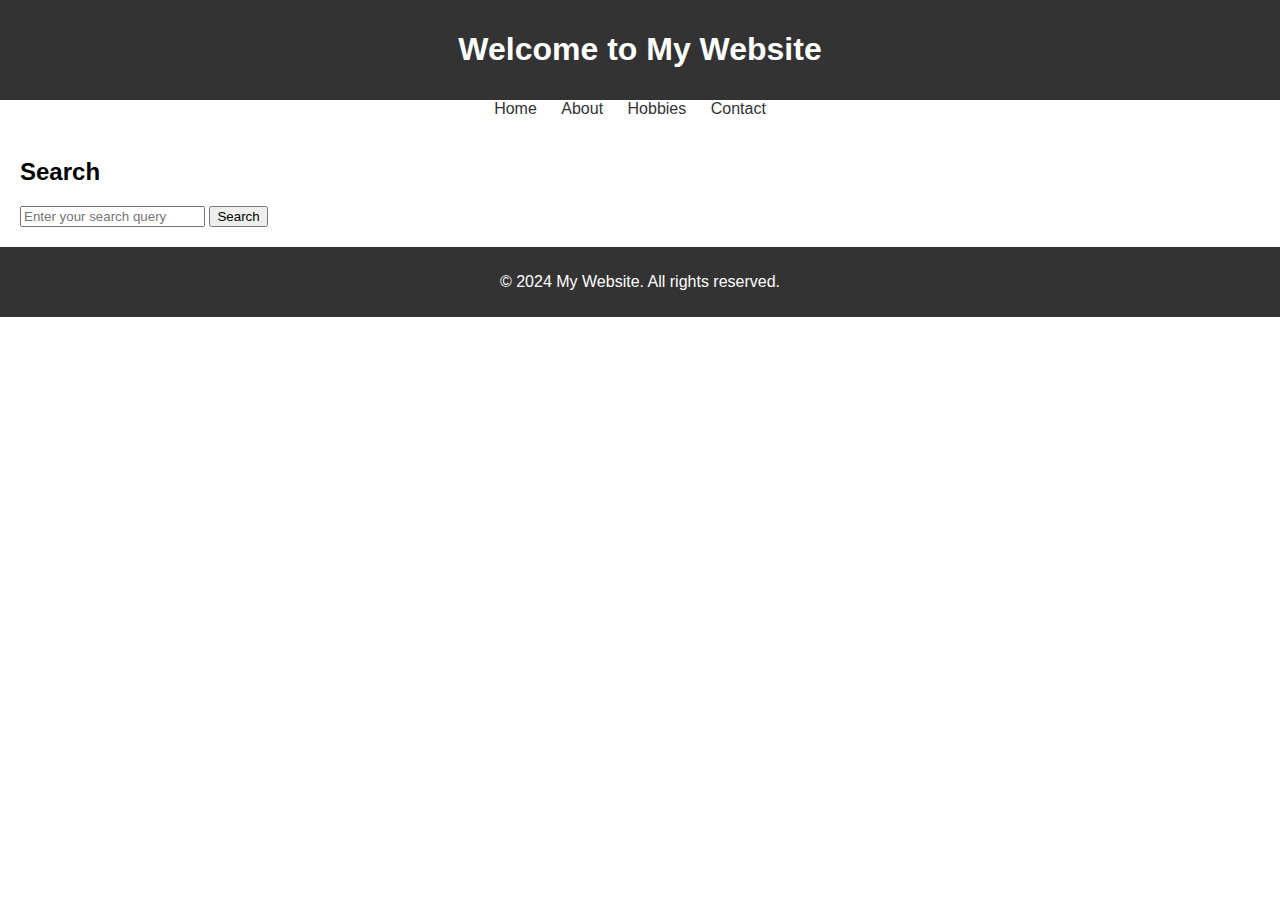
==== index.html @ 24147af1 "Website" ====
<!DOCTYPE html>
<html lang="en">
<head>
    <meta charset="UTF-8">
    <meta name="viewport" content="width=device-width, initial-scale=1.0">
    <title>Mustafa's Website</title>
    <link rel="stylesheet" href="style.css">
</head>
<body>
    <header>
        <h1>Welcome to My Website</h1>
    </header>
    <nav>
        <ul>
            <li><a href="index.html">Home</a></li>
            <li><a href="about.html">About</a></li>
            <li><a href="hobbies.html">Hobbies</a></li>
            <li><a href="contact.html">Contact</a></li>
        </ul>
    </nav>
    <main>
        <section id="search-section">
            <h2>Search</h2>
            <form id="search-form" onsubmit="return performSearch()">
                <input type="text" id="search-input" placeholder="Enter your search query">
                <button type="submit">Search</button>
            </form>
            <div id="search-results"></div>
        </section>
        <!-- Other sections of your homepage -->
    </main>
    <footer>
        <p>&copy; 2024 My Website. All rights reserved.</p>
    </footer>
    <script src="myScripts.js"></script>
</body>
</html>
---- style.css ----
body {
    font-family: Arial, sans-serif;
    margin: 0;
    padding: 0;
}

header {
    background-color: #333;
    color: #fff;
    padding: 10px;
    text-align: center;
}

nav ul {
    list-style-type: none;
    margin: 0;
    padding: 0;
    text-align: center;
}

nav ul li {
    display: inline-block;
    margin-right: 20px;
}

nav ul li a {
    color: #333;
    text-decoration: none;
}

main {
    padding: 20px;
}

footer {
    background-color: #333;
    color: #fff;
    text-align: center;
    padding: 10px;
}
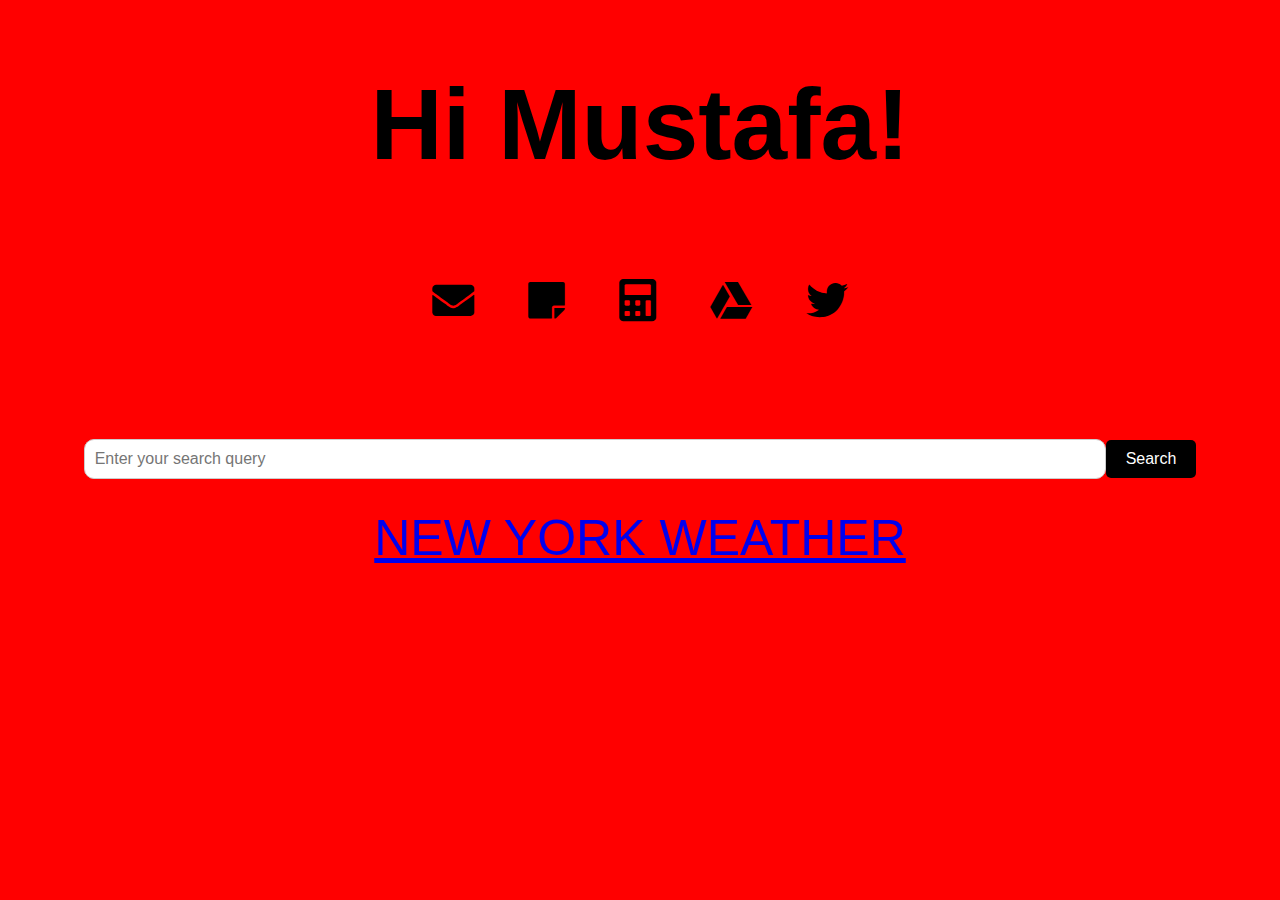
==== commit 5cdc0964: "website" ====
--- a/index.html
+++ b/index.html
@@ -3,36 +3,40 @@
 <head>
     <meta charset="UTF-8">
     <meta name="viewport" content="width=device-width, initial-scale=1.0">
-    <title>Mustafa's Website</title>
+    <title>My Website</title>
     <link rel="stylesheet" href="style.css">
+    <link rel="stylesheet" href="https://cdnjs.cloudflare.com/ajax/libs/font-awesome/5.15.4/css/all.min.css" />
 </head>
 <body>
-    <header>
-        <h1>Welcome to My Website</h1>
-    </header>
-    <nav>
-        <ul>
-            <li><a href="index.html">Home</a></li>
-            <li><a href="about.html">About</a></li>
-            <li><a href="hobbies.html">Hobbies</a></li>
-            <li><a href="contact.html">Contact</a></li>
-        </ul>
-    </nav>
+    <h1>Hi Mustafa!</h1>
+    <section class="bookmarks">
+        <a href="https://mail.google.com" target="_blank">
+        <i class="fas fa-envelope"></i>
+        </a>
+               <i class="fas fa-sticky-note" onclick="showNote()"></i>
+               <i class="fas fa-calculator" onclick="showCalculator()"></i>
+               <i class="fab fa-google-drive"></i>
+               <i class="fab fa-twitter"></i>
+        </section>
+        <!-- MORE ICONS: https://fontawesome.com/v5/search?o=r&m=free  -->
+</body>
+   
     <main>
         <section id="search-section">
-            <h2>Search</h2>
+            <h2></h2>
             <form id="search-form" onsubmit="return performSearch()">
-                <input type="text" id="search-input" placeholder="Enter your search query">
+                <input type="text" id="search-input" placeholder="Enter your search query" style="width: 100%; max-width: 1000px;">
                 <button type="submit">Search</button>
             </form>
             <div id="search-results"></div>
         </section>
         <!-- Other sections of your homepage -->
     </main>
-    <footer>
-        <p>&copy; 2024 My Website. All rights reserved.</p>
-    </footer>
     <script src="myScripts.js"></script>
+
+    <a class="weatherwidget-io" href="https://forecast7.com/en/40d71n74d01/new-york/" data-label_1="NEW YORK" data-label_2="WEATHER" >NEW YORK WEATHER</a>
+    <script>
+    !function(d,s,id){var js,fjs=d.getElementsByTagName(s)[0];if(!d.getElementById(id)){js=d.createElement(s);js.id=id;js.src='https://weatherwidget.io/js/widget.min.js';fjs.parentNode.insertBefore(js,fjs);}}(document,'script','weatherwidget-io-js');
+    </script>
 </body>
 </html>
-
--- a/style.css
+++ b/style.css
@@ -1,14 +1,10 @@
 body {
-    font-family: Arial, sans-serif;
+    font-family: "Fjalla One", sans-serif;
+    text-align:center;
+    font-size: 50px;
+    background-color: red;
     margin: 0;
-    padding: 0;
-}
-
-header {
-    background-color: #333;
-    color: #fff;
-    padding: 10px;
-    text-align: center;
+    padding: 0
 }
 
 nav ul {
@@ -26,15 +22,71 @@
 nav ul li a {
     color: #333;
     text-decoration: none;
+    text-align:center;
 }
 
 main {
-    padding: 20px;
+    padding: 10px;
 }
 
-footer {
-    background-color: #333;
+/* Adjust the input field and button styles */
+#search-form {
+    display: flex;
+    justify-content: center;
+    align-items: center;
+    margin-bottom: 20px;
+}
+
+#search-input {
+    width: 70%;
+    max-width: 500px; /* Limit the maximum width of the input field */
+    padding: 10px;
+    font-size: 16px;
+    border: 1px solid #ccc;
+    border-radius: 10px;
+    outline: none;
+}
+
+#search-input:focus {
+    border-color: #007bff; /* Change border color on focus */
+}
+
+#search-form button {
+    padding: 10px 20px;
+    font-size: 16px;
+    background-color: black;
     color: #fff;
-    text-align: center;
-    padding: 10px;
-}+    border: none;
+    border-radius: 5px;
+    cursor: pointer;
+    transition: background-color 0.3s ease;
+}
+
+#search-form button:hover {
+    background-color: #0056b3; /* Darker shade on hover */
+}
+/*
+=================================================
+BOOKMARKS
+=================================================
+*/
+.bookmarks a{
+    text-decoration: none;
+ }
+ .bookmarks{
+    padding:30px;
+    clear:both;
+ }
+ .bookmarks i{
+    font-size:42px;
+    margin:0 20px;
+    color:#000000;
+    transition:.15s;
+    vertical-align: top;
+ }
+ .bookmarks i:hover{
+    font-size:72px;
+    position:relative;
+ }
+ 
+
